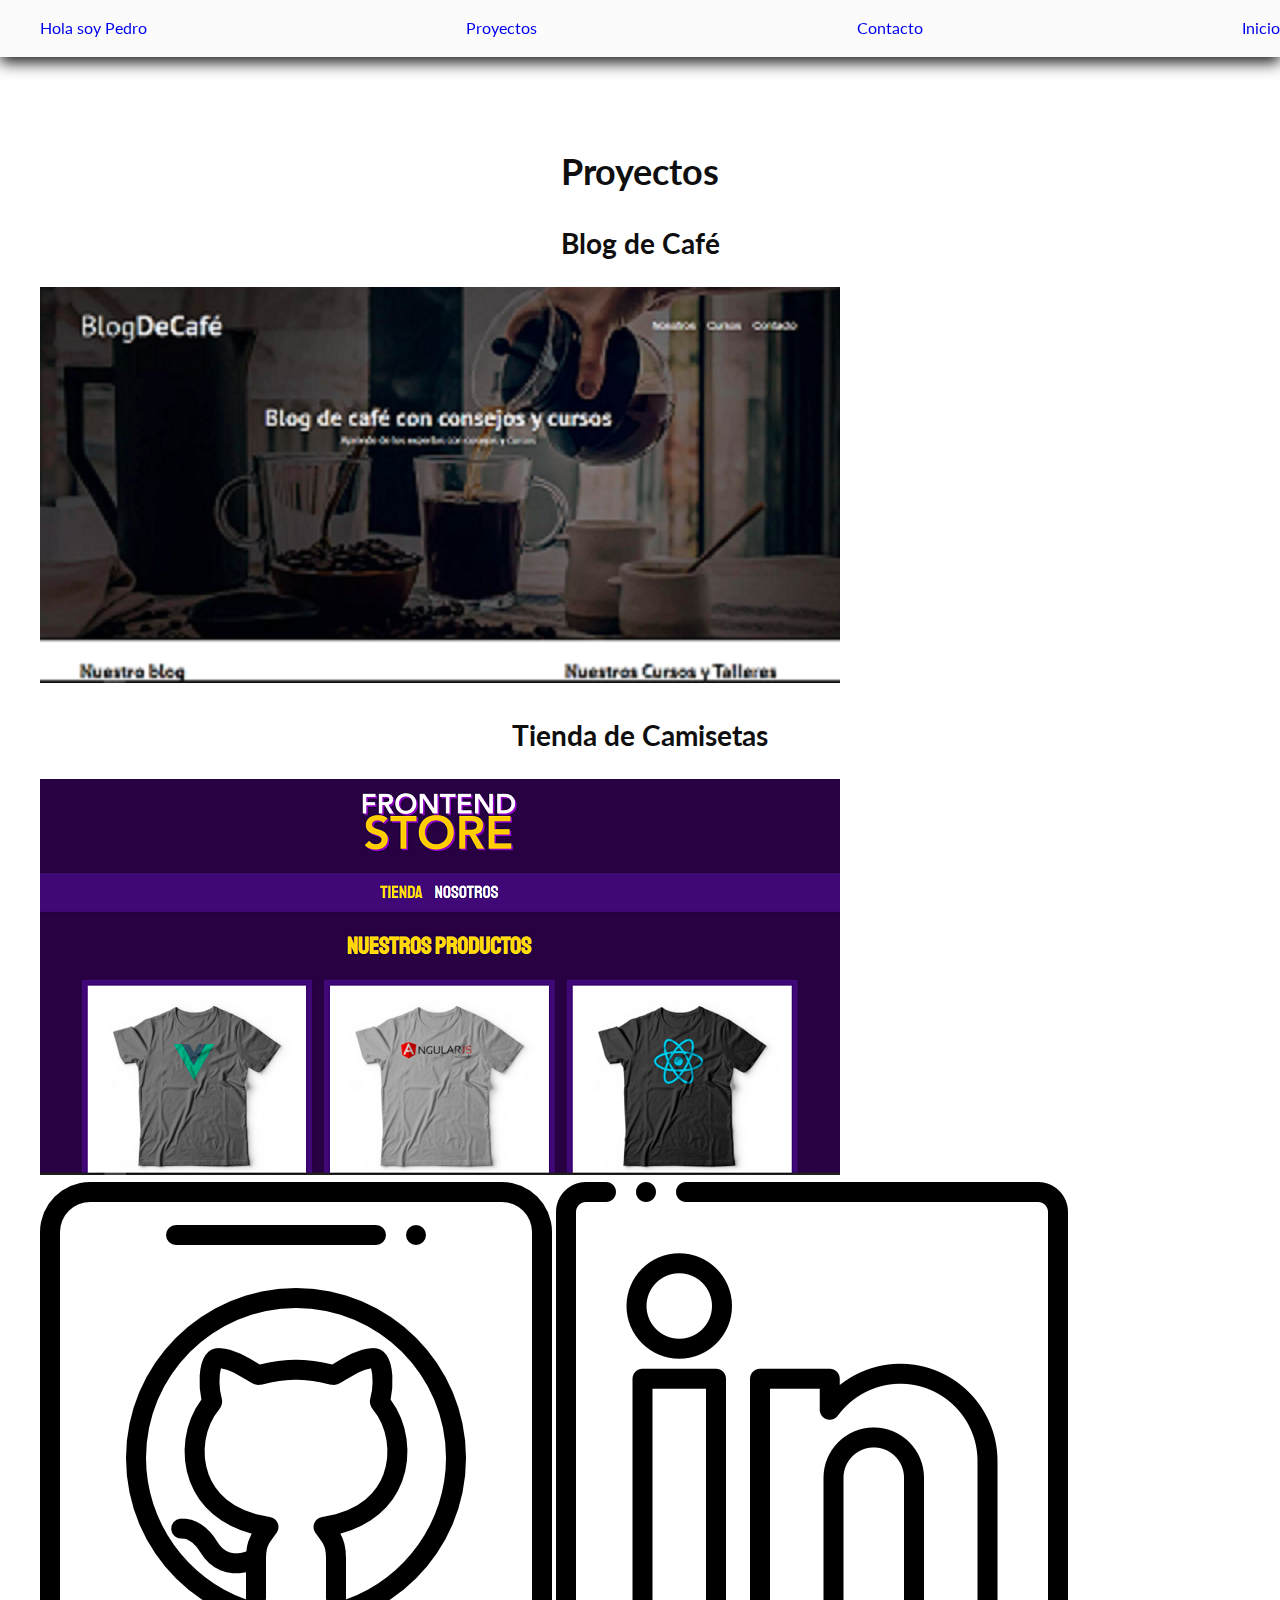
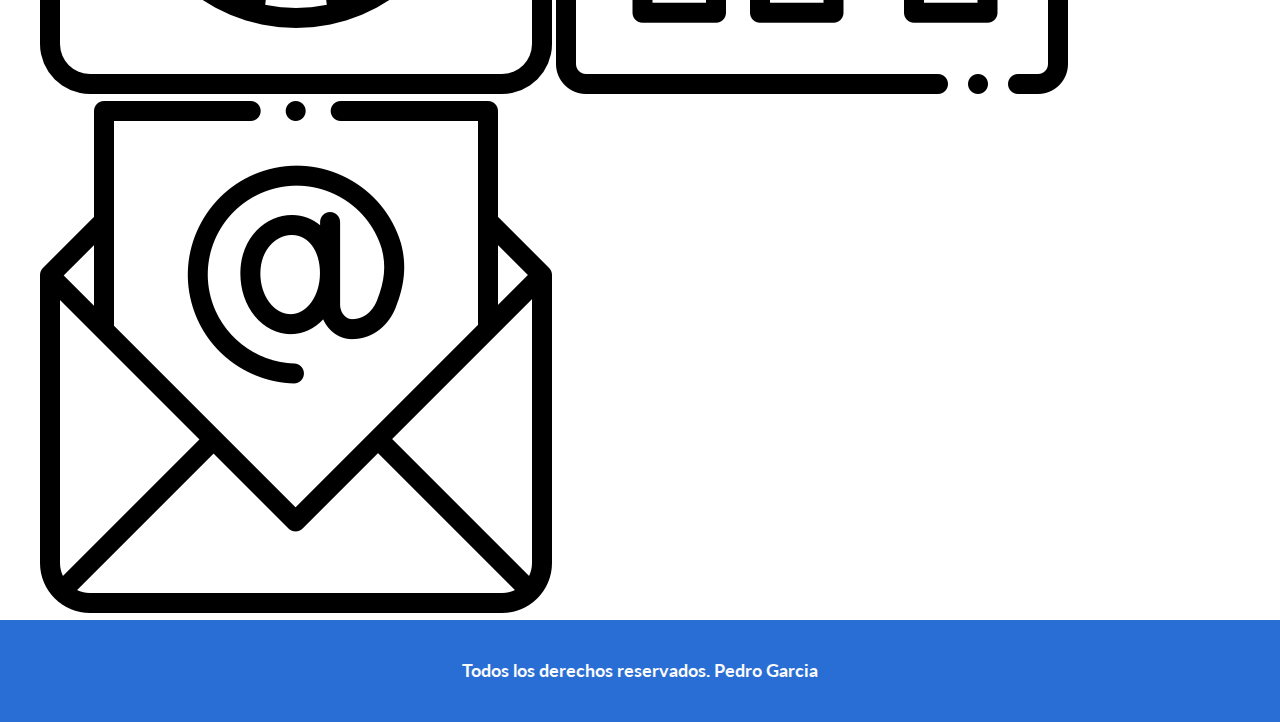
==== proyectos.html @ f0ca3385 "se agrego la seccion contacto y cambios en los media querry" ====
<!DOCTYPE html>
<html lang="es">
<head>
    <meta charset="UTF-8">
    <meta http-equiv="X-UA-Compatible" content="IE=edge">
    <meta name="viewport" content="width=device-width, initial-scale=1.0">
    <title>Pedro Garcia</title>
    <link rel="shortcut icon" href="img/favicon-pagc.png">
    <link rel="stylesheet" href="css/normalize.css">
    <link href="https://fonts.googleapis.com/css2?family=Lato:wght@400;700&display=swap" rel="stylesheet">
    <!-- CSS -->
    <link rel="preload" href="css/styles.css">
    <link rel="stylesheet" href="css/styles.css">
</head>
<body>
    <header class="header">
    <nav>
        <ul class="navegacion" >  
            <li>
                <a class="navegacion__item" id="nav-nombre" href="index.html">Hola soy Pedro</a>
            </li>    
            <li>
                <a class="navegacion__item" href="#contenido-inicio">Proyectos</a>
            </li>
            <li>
                <a  class="navegacion__item" href="#contacto">Contacto</a>
            </li>
            <li>
                <a class="navegacion__item" href="index.html">Inicio</a>
            </li>
        </ul>
        </nav>
    </header>
    <main class="contenedor">
        <div class="titulo">
            <h1>Proyectos</h1>
        </div>
        <div class="grid">
            <section class="contenido-inicio" id="contenido-inicio">
                <h2>Blog de Café</h2>
                <picture>
                    <img src="img/blog-cafe.png" alt="Blog de Café">
                </picture>
            </section>
            <section  class="contenido-inicio" id="contenido-inicio">
                <h2>Tienda de Camisetas</h2>
                <picture>
                    <img src="img/tienda-camisetas.png" alt="Tienda de Camisetas">
                </picture>
            </section>
        </div>
        <section class="contacto" id="contacto">
            <div class="contacto__icons">
                <a class="contacto__icon" href="https://github.com/pagc97">
                    <img src="img/github.png" alt="logo github">
                </a>
                <a class="contacto__icon" href="https://www.linkedin.com/in/pedro-garcia-a29477246/">
                    <img src="img/linkedin.png" alt="logo linkedin">
                </a>
                <a class="contacto__icon" href="mailto:pagarciac.97@gmail.com">
                    <img src="img/mail.png" alt="logo mail">
                </a>
            </div>
        </section>
    </main>
    <footer class="footer"><p>Todos los derechos reservados. Pedro Garcia</p></footer>
</body>
</html>
---- css/styles.css ----
/* En este archivo escriban su CSS */
:root {
    --blanco: #fbfbfb;
    --oscuro: #0f0f0f;
    --primario: rgba(59, 152, 245, 0.377);
    --secundario: #296ed4;

    --fuentePrincipal: 'Lato', sans-serif;

}

/* Aquí les dejamos como ayuda este "reset" en el cual ajustamos algunas propiedades
*  cuyos valores asigna por defecto el navegador.
*/

/* Reset */
html {
    box-sizing: border-box;
    font-size: 62.5%;
    /* Para que el scrolleo en la one page sea suave */
    scroll-behavior: smooth;
}
*, *:before, *:after {
    box-sizing: inherit;
}
/*Globales*/
body {
    font-size: 1.6rem;
    line-height: 1.5;
}
p {
    font-size: 1.8rem;
    font-family: var(--fuentePrincipal);
    line-height: 1.2;
    color: var(--oscuro);
}
a {
    font-family: var(--fuentePrincipal);
    text-decoration: none;
}
img {
    max-width: 100%;
}
ul {
    list-style: none;
}
/* Este max-width es para que el contenido no se "estire" demasiado hacia los costados y
*  el margin: auto; para tenerlo centrado fácilmente ;)
*/
.contenedor {
    max-width: 120rem;
    margin: auto;
}
h1,h2,h3 {
    text-align: center;
    color: var(--oscuro);
    font-family: var(--fuentePrincipal);
}
h1 {
    font-size: 3.6rem;
}
h2 {
    font-size: 2.8rem;
}
h3 {
    font-size: 2.4rem;
}
/* Utilidades */
.no-margin {
    margin: 0;
}
.no-padding {
    padding: 0;
}
.centrar-texto {
    text-align: center;
}
/* hearder */
.header {
    background-color: var(--blanco);
    width: 100%;
    position: fixed;
    top: 0;
    box-shadow: 0px 5px 15px var(--oscuro);
}

/*navegacion*/
@media (min-width: 768px) {
    .barra {
        display: flex;
        justify-content: space-between;
        align-items: center;
    }
}

/* .logotipo {
    height: 25rem;
    width: 25rem;
    background-size: cover;
} */

.logo {
    color: var(--oscuro);
}
.logo__nombre {
    font-weight: normal;
}
.logo__bold {
    font-weight: bold;
}
@media (min-width: 768px) {
    .navegacion{
        display: flex;
        gap: 2rem;
        justify-content: space-between;

    }
}
.navegacion__enlace {
    display: block;
    text-align: center;
    font-size: 1.8rem;
    color: var(--oscuro);
}
.navegacion__enlace:hover {
    color: var(--secundario);
}

/* contenido principal Grid*/
.biografia {
    margin-top: 20rem;
}
@media (min-width: 768px) {
    .biografia {
        margin-top: 0;
    }
}
@media (min-width: 768px) {
    .contenido-principal {
        display: grid;
        grid-template-columns: repeat(2, 1fr);
        column-gap: 1.5rem;
        padding-top: 10rem;
    }
}
.selfie-selfie {
    border-radius: 80%;
    width: 40rem;
    height: 40rem;
    align-items: center;
}
.informacion-bio {
    text-align: center;
    margin-bottom: 3rem;
}
.boton {
    background-color: var(--secundario);
    padding: 1.5rem;
    border-radius: 4rem;
    color: var(--blanco);
    font-weight: bold;
    font-size: 2rem;
}
.boton:hover {
    color: var(--oscuro);
}

/* seccion contacto */
.contacto {
    display: block;
    justify-content: center;
    align-items: center;
}
.entrada-sombra {
    background-color: var(--primario);
    border-radius: 2rem;
    margin-bottom: 5rem;
    padding: 1rem;
}
.entrada__titulo {
    font-size: 3.2rem;
}
.entrada__info {
margin: 2rem;
}


.contacto__icon {
    

}


.contacto-icons {
    display: flex;
    gap: 1rem;
    max-width: 30rem;
    margin-bottom: 2rem;
}
@media (min-width: 768px) {
    .contacto-icons {
        justify-content: space-between;
        gap: 5rem;
        max-width: 60rem;
    }
}
.contacto-icon {

}




/* Pag proyectos */

.titulo {
    padding-top: 20rem;

}
@media (min-width: 390px) {
    .titulo {
        padding-top: 12rem;

    }
}

/* footer */
.footer {
background-color: var(--secundario);
text-align: center;
}
.footer p {
    color: var(--blanco);
    font-weight: bold;
    padding: 4rem;
    margin: 0;
}



 /* Recomendaciones!
*  - Comenzar desde lo más general y luego ir hacia lo mas específico, asignando primero
*    "estilos generales". Una buena idea sería comenzar por el <body> ;)
*
*  - Recuerden que queremos evitar "repetir código", en CSS usando la cualidad de la herencia
*    podemos setear ciertas propiedades en un elemento padre y dejar que sean heredadas (por ejemplo: font-size)
*
*  - Nadie sabe todas las propiedades CSS de memoria, si no saben como hacer algo no lo recuerdan, la respuesta
*    pueden encontrarla buscando en la web algo como "CSS como hacer ... " o "propiedad css para hacer ..."
*
*  - Usen mucho las herramientas para desarrolladores del navegador para ir
*    probando el CSS que escriben, resolver dudas y problemas.
*
*  - Paciencia, resiliencia y creatividad! No se desanimen, las primeras experiencias maquetando con HTML y CSS
*    pueden ser frustrantes, pero estas habilidades se van desarrollando con la experiencia, es como aprender
*    un trabajo manual, hacer una artesanía, tocar un instrumento musical... la práctica es todo! */
---- css/styles.css ----
/* En este archivo escriban su CSS */
:root {
    --blanco: #fbfbfb;
    --oscuro: #0f0f0f;
    --primario: rgba(59, 152, 245, 0.377);
    --secundario: #296ed4;

    --fuentePrincipal: 'Lato', sans-serif;

}

/* Aquí les dejamos como ayuda este "reset" en el cual ajustamos algunas propiedades
*  cuyos valores asigna por defecto el navegador.
*/

/* Reset */
html {
    box-sizing: border-box;
    font-size: 62.5%;
    /* Para que el scrolleo en la one page sea suave */
    scroll-behavior: smooth;
}
*, *:before, *:after {
    box-sizing: inherit;
}
/*Globales*/
body {
    font-size: 1.6rem;
    line-height: 1.5;
}
p {
    font-size: 1.8rem;
    font-family: var(--fuentePrincipal);
    line-height: 1.2;
    color: var(--oscuro);
}
a {
    font-family: var(--fuentePrincipal);
    text-decoration: none;
}
img {
    max-width: 100%;
}
ul {
    list-style: none;
}
/* Este max-width es para que el contenido no se "estire" demasiado hacia los costados y
*  el margin: auto; para tenerlo centrado fácilmente ;)
*/
.contenedor {
    max-width: 120rem;
    margin: auto;
}
h1,h2,h3 {
    text-align: center;
    color: var(--oscuro);
    font-family: var(--fuentePrincipal);
}
h1 {
    font-size: 3.6rem;
}
h2 {
    font-size: 2.8rem;
}
h3 {
    font-size: 2.4rem;
}
/* Utilidades */
.no-margin {
    margin: 0;
}
.no-padding {
    padding: 0;
}
.centrar-texto {
    text-align: center;
}
/* hearder */
.header {
    background-color: var(--blanco);
    width: 100%;
    position: fixed;
    top: 0;
    box-shadow: 0px 5px 15px var(--oscuro);
}

/*navegacion*/
@media (min-width: 768px) {
    .barra {
        display: flex;
        justify-content: space-between;
        align-items: center;
    }
}

/* .logotipo {
    height: 25rem;
    width: 25rem;
    background-size: cover;
} */

.logo {
    color: var(--oscuro);
}
.logo__nombre {
    font-weight: normal;
}
.logo__bold {
    font-weight: bold;
}
@media (min-width: 768px) {
    .navegacion{
        display: flex;
        gap: 2rem;
        justify-content: space-between;

    }
}
.navegacion__enlace {
    display: block;
    text-align: center;
    font-size: 1.8rem;
    color: var(--oscuro);
}
.navegacion__enlace:hover {
    color: var(--secundario);
}

/* contenido principal Grid*/
.biografia {
    margin-top: 20rem;
}
@media (min-width: 768px) {
    .biografia {
        margin-top: 0;
    }
}
@media (min-width: 768px) {
    .contenido-principal {
        display: grid;
        grid-template-columns: repeat(2, 1fr);
        column-gap: 1.5rem;
        padding-top: 10rem;
    }
}
.selfie-selfie {
    border-radius: 80%;
    width: 40rem;
    height: 40rem;
    align-items: center;
}
.informacion-bio {
    text-align: center;
    margin-bottom: 3rem;
}
.boton {
    background-color: var(--secundario);
    padding: 1.5rem;
    border-radius: 4rem;
    color: var(--blanco);
    font-weight: bold;
    font-size: 2rem;
}
.boton:hover {
    color: var(--oscuro);
}

/* seccion contacto */
.contacto {
    display: block;
    justify-content: center;
    align-items: center;
}
.entrada-sombra {
    background-color: var(--primario);
    border-radius: 2rem;
    margin-bottom: 5rem;
    padding: 1rem;
}
.entrada__titulo {
    font-size: 3.2rem;
}
.entrada__info {
margin: 2rem;
}


.contacto__icon {
    

}


.contacto-icons {
    display: flex;
    gap: 1rem;
    max-width: 30rem;
    margin-bottom: 2rem;
}
@media (min-width: 768px) {
    .contacto-icons {
        justify-content: space-between;
        gap: 5rem;
        max-width: 60rem;
    }
}
.contacto-icon {

}




/* Pag proyectos */

.titulo {
    padding-top: 20rem;

}
@media (min-width: 390px) {
    .titulo {
        padding-top: 12rem;

    }
}

/* footer */
.footer {
background-color: var(--secundario);
text-align: center;
}
.footer p {
    color: var(--blanco);
    font-weight: bold;
    padding: 4rem;
    margin: 0;
}



 /* Recomendaciones!
*  - Comenzar desde lo más general y luego ir hacia lo mas específico, asignando primero
*    "estilos generales". Una buena idea sería comenzar por el <body> ;)
*
*  - Recuerden que queremos evitar "repetir código", en CSS usando la cualidad de la herencia
*    podemos setear ciertas propiedades en un elemento padre y dejar que sean heredadas (por ejemplo: font-size)
*
*  - Nadie sabe todas las propiedades CSS de memoria, si no saben como hacer algo no lo recuerdan, la respuesta
*    pueden encontrarla buscando en la web algo como "CSS como hacer ... " o "propiedad css para hacer ..."
*
*  - Usen mucho las herramientas para desarrolladores del navegador para ir
*    probando el CSS que escriben, resolver dudas y problemas.
*
*  - Paciencia, resiliencia y creatividad! No se desanimen, las primeras experiencias maquetando con HTML y CSS
*    pueden ser frustrantes, pero estas habilidades se van desarrollando con la experiencia, es como aprender
*    un trabajo manual, hacer una artesanía, tocar un instrumento musical... la práctica es todo! */
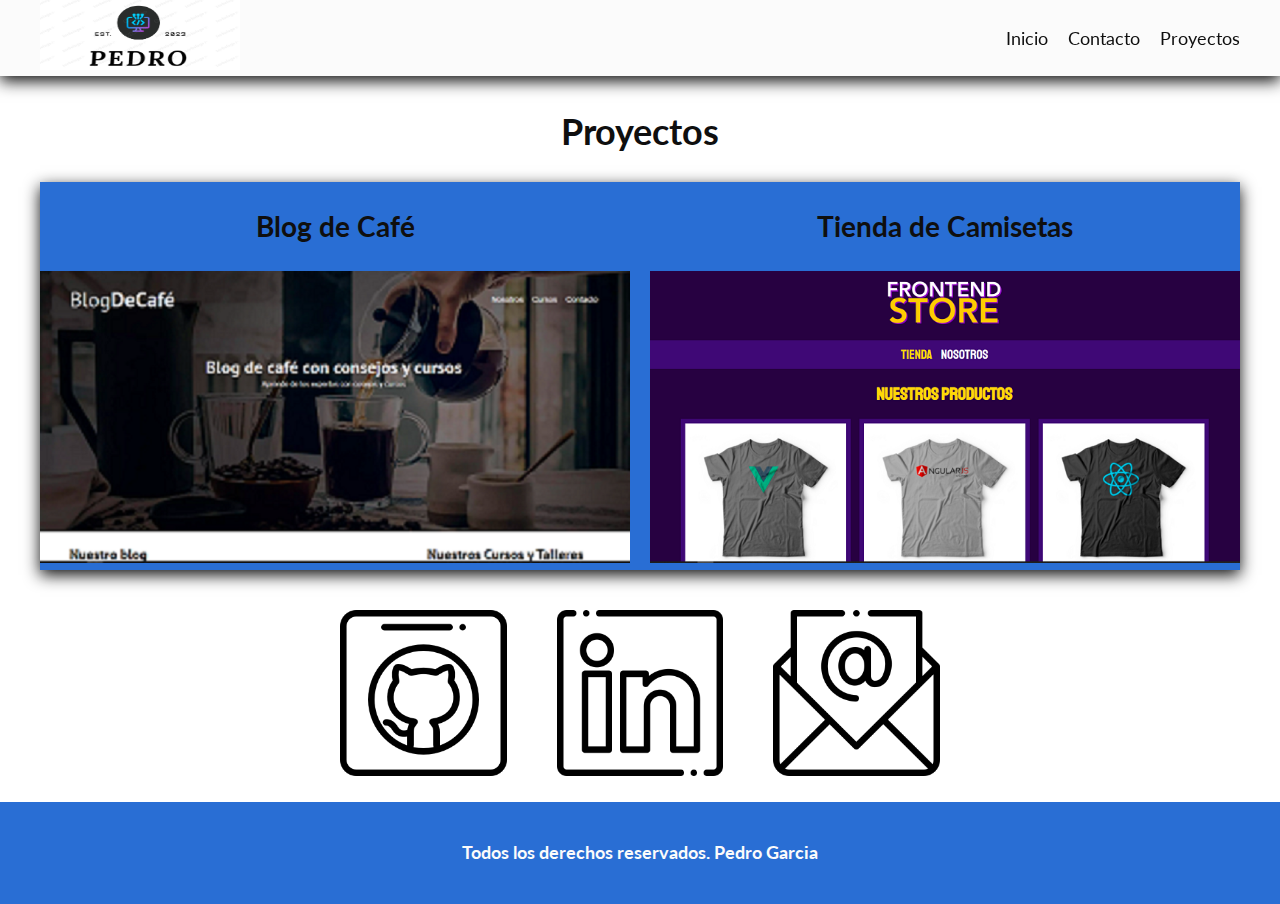
==== commit c90cd5d7: "se agrego y modifico la pagina proyectos y se hizo cambios de color" ====
--- a/proyectos.html
+++ b/proyectos.html
@@ -14,55 +14,67 @@
 </head>
 <body>
     <header class="header">
-    <nav>
-        <ul class="navegacion" >  
-            <li>
-                <a class="navegacion__item" id="nav-nombre" href="index.html">Hola soy Pedro</a>
-            </li>    
-            <li>
-                <a class="navegacion__item" href="#contenido-inicio">Proyectos</a>
-            </li>
-            <li>
-                <a  class="navegacion__item" href="#contacto">Contacto</a>
-            </li>
-            <li>
-                <a class="navegacion__item" href="index.html">Inicio</a>
-            </li>
-        </ul>
-        </nav>
+        <div class="contenedor">
+            <div class="barra">
+                <a class="logo" href="index.html">
+                    <img class="logotipo" src="img/logo.pagc.png" alt="logotipo">
+                </a>
+                <nav>
+                    <ul class="navegacion">
+                        <li>
+                            <a class="navegacion__enlace" href="index.html">Inicio</a>
+                        </li>
+                        <li>
+                            <a class="navegacion__enlace" href="#contacto">Contacto</a>
+                        </li>
+                        <li>
+                            <a class="navegacion__enlace" href="#proyectos"> Proyectos</a>
+                        </li>
+                    </ul>
+                </nav>
+            </div> <!-- Cierre barra-->
+        </div> <!-- Cierre contenedor-->
     </header>
-    <main class="contenedor">
+    <main class="contenedor" id="proyectos">
         <div class="titulo">
             <h1>Proyectos</h1>
         </div>
-        <div class="grid">
-            <section class="contenido-inicio" id="contenido-inicio">
-                <h2>Blog de Café</h2>
+        <div class="proyectos">
+            <section class="proyectos__blogcoffe">
+                <a href="https://blog-coffee-pagc.netlify.app/">
+                    <h2 class="titulos-h2">Blog de Café</h2>
+                </a>
                 <picture>
-                    <img src="img/blog-cafe.png" alt="Blog de Café">
+                    <a href="https://blog-coffee-pagc.netlify.app/">
+                        <img src="img/blog-cafe.png" alt="Blog de Café">
+                    </a>
                 </picture>
             </section>
-            <section  class="contenido-inicio" id="contenido-inicio">
-                <h2>Tienda de Camisetas</h2>
+            <section  class="proyectos__e-commerce" id="e-commerce">
+                <a href="https://frontend-store-pagc.netlify.app/">
+                    <h2 class="titulos-h2">Tienda de Camisetas</h2>
+                </a>
                 <picture>
-                    <img src="img/tienda-camisetas.png" alt="Tienda de Camisetas">
+                    <a href="https://frontend-store-pagc.netlify.app/">
+                        <img src="img/tienda-camisetas.png" alt="Tienda de Camisetas">
+                    </a>
                 </picture>
             </section>
         </div>
-        <section class="contacto" id="contacto">
-            <div class="contacto__icons">
-                <a class="contacto__icon" href="https://github.com/pagc97">
-                    <img src="img/github.png" alt="logo github">
-                </a>
-                <a class="contacto__icon" href="https://www.linkedin.com/in/pedro-garcia-a29477246/">
-                    <img src="img/linkedin.png" alt="logo linkedin">
-                </a>
-                <a class="contacto__icon" href="mailto:pagarciac.97@gmail.com">
-                    <img src="img/mail.png" alt="logo mail">
-                </a>
-            </div>
-        </section>
+        <div class="contacto-icons contenedor" id="contacto">
+            <a class="contacto-icon" href="https://github.com/pagc97">
+                <img src="img/github.png" alt="logo github">
+            </a>
+            <a class="contacto-icon" href="https://www.linkedin.com/in/pedro-garcia-a29477246/">
+                <img src="img/linkedin.png" alt="logo linkedin">
+            </a>
+            <a class="contacto-icon" href="mailto:pagarciac.97@gmail.com">
+                <img src="img/mail.png" alt="logo mail">
+            </a>
+        </div>
     </main>
-    <footer class="footer"><p>Todos los derechos reservados. Pedro Garcia</p></footer>
+    <footer class="footer">
+        <p>Todos los derechos reservados. Pedro Garcia</p>
+    </footer>
 </body>
 </html>--- a/css/styles.css
+++ b/css/styles.css
@@ -93,13 +93,13 @@
     }
 }
 
-/* .logotipo {
-    height: 25rem;
-    width: 25rem;
+.logotipo {
+    height: 7rem;
+    width: 20rem;
     background-size: cover;
-} */
-
-.logo {
+}
+
+/* .logo {
     color: var(--oscuro);
 }
 .logo__nombre {
@@ -107,7 +107,7 @@
 }
 .logo__bold {
     font-weight: bold;
-}
+} */
 @media (min-width: 768px) {
     .navegacion{
         display: flex;
@@ -184,13 +184,6 @@
 margin: 2rem;
 }
 
-
-.contacto__icon {
-    
-
-}
-
-
 .contacto-icons {
     display: flex;
     gap: 1rem;
@@ -204,12 +197,6 @@
         max-width: 60rem;
     }
 }
-.contacto-icon {
-
-}
-
-
-
 
 /* Pag proyectos */
 
@@ -217,13 +204,30 @@
     padding-top: 20rem;
 
 }
-@media (min-width: 390px) {
+@media (min-width: 768px) {
     .titulo {
-        padding-top: 12rem;
-
-    }
-}
-
+        padding-top: 8rem;
+
+    }
+}
+@media (min-width: 768px) {
+    .proyectos {
+        display: grid;
+        grid-template-columns: repeat(2, 1fr);
+        column-gap: 2rem;
+    }
+}
+.proyectos {
+    margin-bottom: 4rem;
+    box-shadow: 0px 5px 15px var(--oscuro);
+    background-color: var(--secundario);
+}
+.titulos-h2:hover {
+    color: var(--blanco);
+}
+.titulos-h2 {
+    color: var(--oscuro);
+}
 /* footer */
 .footer {
 background-color: var(--secundario);
--- a/css/styles.css
+++ b/css/styles.css
@@ -93,13 +93,13 @@
     }
 }
 
-/* .logotipo {
-    height: 25rem;
-    width: 25rem;
+.logotipo {
+    height: 7rem;
+    width: 20rem;
     background-size: cover;
-} */
-
-.logo {
+}
+
+/* .logo {
     color: var(--oscuro);
 }
 .logo__nombre {
@@ -107,7 +107,7 @@
 }
 .logo__bold {
     font-weight: bold;
-}
+} */
 @media (min-width: 768px) {
     .navegacion{
         display: flex;
@@ -184,13 +184,6 @@
 margin: 2rem;
 }
 
-
-.contacto__icon {
-    
-
-}
-
-
 .contacto-icons {
     display: flex;
     gap: 1rem;
@@ -204,12 +197,6 @@
         max-width: 60rem;
     }
 }
-.contacto-icon {
-
-}
-
-
-
 
 /* Pag proyectos */
 
@@ -217,13 +204,30 @@
     padding-top: 20rem;
 
 }
-@media (min-width: 390px) {
+@media (min-width: 768px) {
     .titulo {
-        padding-top: 12rem;
-
-    }
-}
-
+        padding-top: 8rem;
+
+    }
+}
+@media (min-width: 768px) {
+    .proyectos {
+        display: grid;
+        grid-template-columns: repeat(2, 1fr);
+        column-gap: 2rem;
+    }
+}
+.proyectos {
+    margin-bottom: 4rem;
+    box-shadow: 0px 5px 15px var(--oscuro);
+    background-color: var(--secundario);
+}
+.titulos-h2:hover {
+    color: var(--blanco);
+}
+.titulos-h2 {
+    color: var(--oscuro);
+}
 /* footer */
 .footer {
 background-color: var(--secundario);
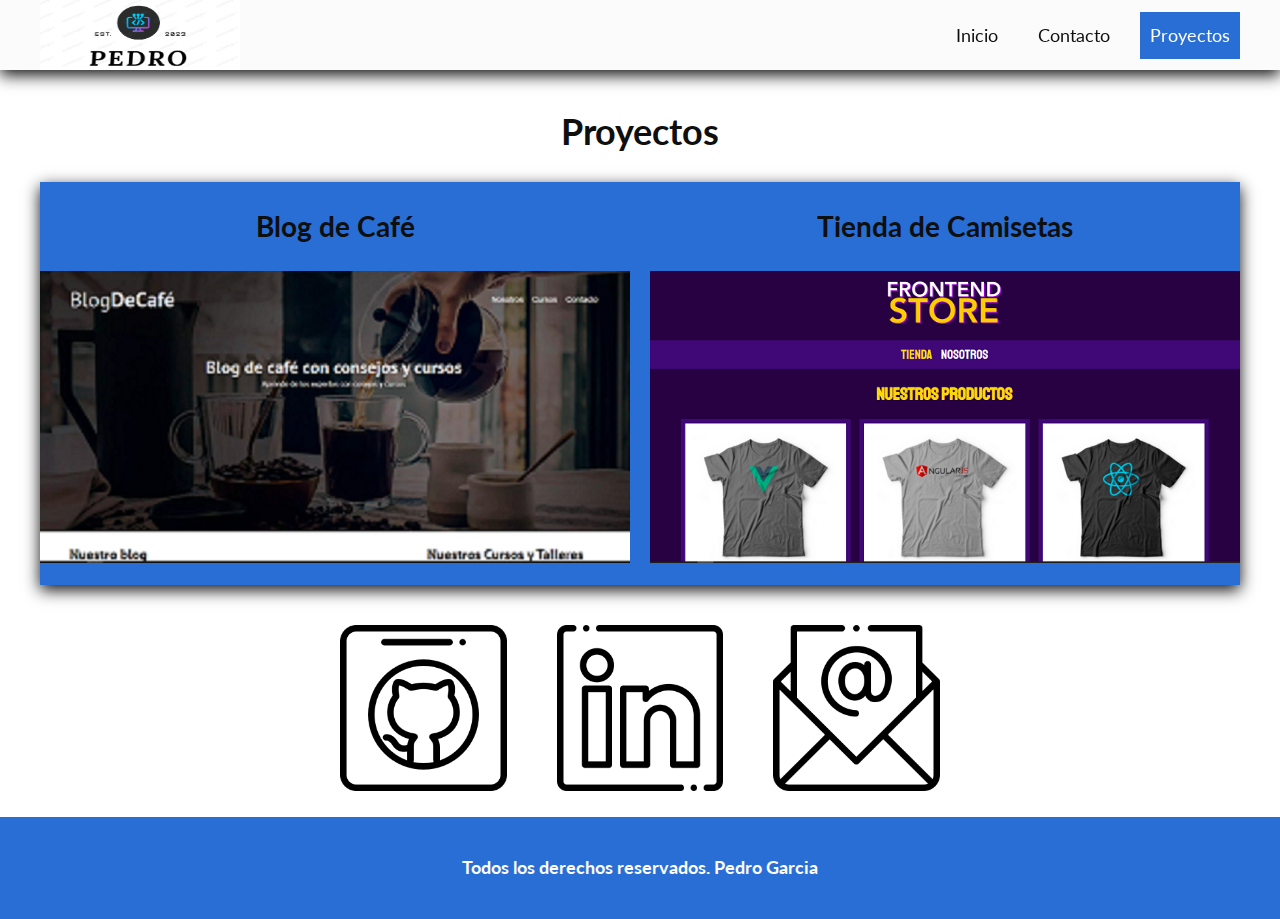
==== commit 963824d7: "Agregamos enlaces al diferentes sitios web y modificamos la pagina proyectos" ====
--- a/proyectos.html
+++ b/proyectos.html
@@ -21,14 +21,14 @@
                 </a>
                 <nav>
                     <ul class="navegacion">
-                        <li>
+                        <li class="menu-item">
                             <a class="navegacion__enlace" href="index.html">Inicio</a>
                         </li>
-                        <li>
+                        <li class="menu-item">
                             <a class="navegacion__enlace" href="#contacto">Contacto</a>
                         </li>
-                        <li>
-                            <a class="navegacion__enlace" href="#proyectos"> Proyectos</a>
+                        <li class="menu-item">
+                            <a class="navegacion__enlace active" href="#proyectos">Proyectos</a>
                         </li>
                     </ul>
                 </nav>
@@ -76,5 +76,6 @@
     <footer class="footer">
         <p>Todos los derechos reservados. Pedro Garcia</p>
     </footer>
+    <script src="js/java.js"></script>
 </body>
 </html>--- a/css/styles.css
+++ b/css/styles.css
@@ -43,6 +43,8 @@
 }
 ul {
     list-style: none;
+    margin: 0;
+    padding: 0;
 }
 /* Este max-width es para que el contenido no se "estire" demasiado hacia los costados y
 *  el margin: auto; para tenerlo centrado fácilmente ;)
@@ -93,21 +95,15 @@
     }
 }
 
+.logo {
+    display: flex;
+    align-items: center;
+    justify-content: center;
+}
 .logotipo {
     height: 7rem;
     width: 20rem;
-    background-size: cover;
-}
-
-/* .logo {
-    color: var(--oscuro);
-}
-.logo__nombre {
-    font-weight: normal;
-}
-.logo__bold {
-    font-weight: bold;
-} */
+}
 @media (min-width: 768px) {
     .navegacion{
         display: flex;
@@ -120,10 +116,14 @@
     display: block;
     text-align: center;
     font-size: 1.8rem;
-    color: var(--oscuro);
-}
-.navegacion__enlace:hover {
-    color: var(--secundario);
+    padding: 1rem;
+    color: var(--oscuro);
+}
+.navegacion__enlace:hover,
+.active {
+    background: var(--secundario);
+    transition: background-color 0.5s;
+    color: var(--blanco);
 }
 
 /* contenido principal Grid*/
@@ -219,6 +219,7 @@
 }
 .proyectos {
     margin-bottom: 4rem;
+    padding-bottom: 1.5rem;
     box-shadow: 0px 5px 15px var(--oscuro);
     background-color: var(--secundario);
 }
@@ -239,22 +240,3 @@
     padding: 4rem;
     margin: 0;
 }
-
-
-
- /* Recomendaciones!
-*  - Comenzar desde lo más general y luego ir hacia lo mas específico, asignando primero
-*    "estilos generales". Una buena idea sería comenzar por el <body> ;)
-*
-*  - Recuerden que queremos evitar "repetir código", en CSS usando la cualidad de la herencia
-*    podemos setear ciertas propiedades en un elemento padre y dejar que sean heredadas (por ejemplo: font-size)
-*
-*  - Nadie sabe todas las propiedades CSS de memoria, si no saben como hacer algo no lo recuerdan, la respuesta
-*    pueden encontrarla buscando en la web algo como "CSS como hacer ... " o "propiedad css para hacer ..."
-*
-*  - Usen mucho las herramientas para desarrolladores del navegador para ir
-*    probando el CSS que escriben, resolver dudas y problemas.
-*
-*  - Paciencia, resiliencia y creatividad! No se desanimen, las primeras experiencias maquetando con HTML y CSS
-*    pueden ser frustrantes, pero estas habilidades se van desarrollando con la experiencia, es como aprender
-*    un trabajo manual, hacer una artesanía, tocar un instrumento musical... la práctica es todo! */--- a/css/styles.css
+++ b/css/styles.css
@@ -43,6 +43,8 @@
 }
 ul {
     list-style: none;
+    margin: 0;
+    padding: 0;
 }
 /* Este max-width es para que el contenido no se "estire" demasiado hacia los costados y
 *  el margin: auto; para tenerlo centrado fácilmente ;)
@@ -93,21 +95,15 @@
     }
 }
 
+.logo {
+    display: flex;
+    align-items: center;
+    justify-content: center;
+}
 .logotipo {
     height: 7rem;
     width: 20rem;
-    background-size: cover;
-}
-
-/* .logo {
-    color: var(--oscuro);
-}
-.logo__nombre {
-    font-weight: normal;
-}
-.logo__bold {
-    font-weight: bold;
-} */
+}
 @media (min-width: 768px) {
     .navegacion{
         display: flex;
@@ -120,10 +116,14 @@
     display: block;
     text-align: center;
     font-size: 1.8rem;
-    color: var(--oscuro);
-}
-.navegacion__enlace:hover {
-    color: var(--secundario);
+    padding: 1rem;
+    color: var(--oscuro);
+}
+.navegacion__enlace:hover,
+.active {
+    background: var(--secundario);
+    transition: background-color 0.5s;
+    color: var(--blanco);
 }
 
 /* contenido principal Grid*/
@@ -219,6 +219,7 @@
 }
 .proyectos {
     margin-bottom: 4rem;
+    padding-bottom: 1.5rem;
     box-shadow: 0px 5px 15px var(--oscuro);
     background-color: var(--secundario);
 }
@@ -239,22 +240,3 @@
     padding: 4rem;
     margin: 0;
 }
-
-
-
- /* Recomendaciones!
-*  - Comenzar desde lo más general y luego ir hacia lo mas específico, asignando primero
-*    "estilos generales". Una buena idea sería comenzar por el <body> ;)
-*
-*  - Recuerden que queremos evitar "repetir código", en CSS usando la cualidad de la herencia
-*    podemos setear ciertas propiedades en un elemento padre y dejar que sean heredadas (por ejemplo: font-size)
-*
-*  - Nadie sabe todas las propiedades CSS de memoria, si no saben como hacer algo no lo recuerdan, la respuesta
-*    pueden encontrarla buscando en la web algo como "CSS como hacer ... " o "propiedad css para hacer ..."
-*
-*  - Usen mucho las herramientas para desarrolladores del navegador para ir
-*    probando el CSS que escriben, resolver dudas y problemas.
-*
-*  - Paciencia, resiliencia y creatividad! No se desanimen, las primeras experiencias maquetando con HTML y CSS
-*    pueden ser frustrantes, pero estas habilidades se van desarrollando con la experiencia, es como aprender
-*    un trabajo manual, hacer una artesanía, tocar un instrumento musical... la práctica es todo! */